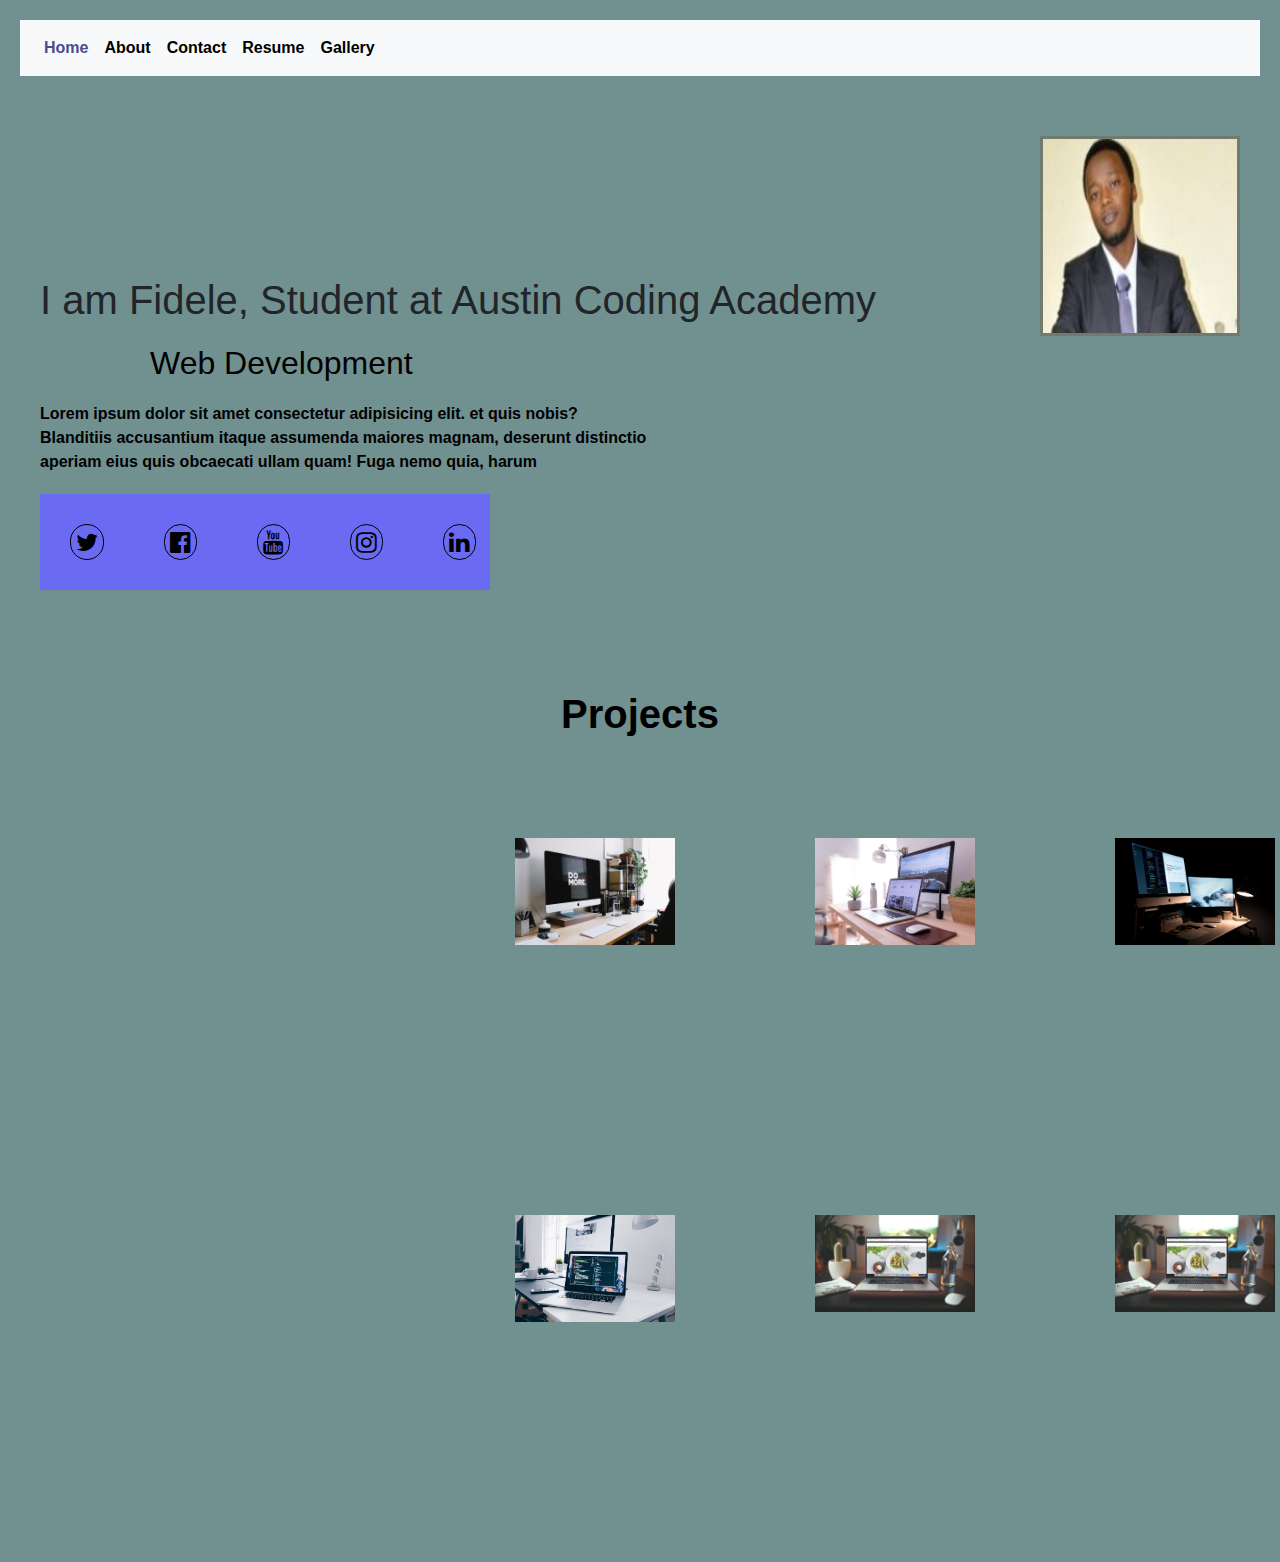
==== pages/index.html @ 89f5acda "commit my changes" ====
<!DOCTYPE html>
<html lang="en">
<head>
  <meta charset="UTF-8">
  <meta name="viewport" content="width=device-width, initial-scale=1.0">
  <meta http-equiv="X-UA-Compatible" content="ie=edge">
  <link rel="stylesheet" href="https://cdnjs.cloudflare.com/ajax/libs/font-awesome/4.7.0/css/font-awesome.min.css">
  <link rel="stylesheet" href="https://stackpath.bootstrapcdn.com/bootstrap/4.3.1/css/bootstrap.min.css" integrity="sha384-ggOyR0iXCbMQv3Xipma34MD+dH/1fQ784/j6cY/iJTQUOhcWr7x9JvoRxT2MZw1T" crossorigin="anonymous">
   <link rel="stylesheet" href="./landing.css">
  <title>My Portfolio</title>
</head>
<body>
  <nav class="navbar navbar-expand-lg navbar-light bg-light">
    <button class="navbar-toggler" type="button" data-toggle="collapse" data-target="#navbarNavAltMarkup" aria-controls="navbarNavAltMarkup" aria-expanded="false" aria-label="Toggle navigation">
      <span class="navbar-toggler-icon"></span>
    </button>
    <div class="collapse navbar-collapse" id="navbarNavAltMarkup">
      <div class="navbar-nav">
        <a class="nav-item nav-link active" href="./index.html"style="color:rgb(76, 76, 138);font-weight: bold;">Home <span class="sr-only">(current)</span></a>
        <a class="nav-item nav-link" href="./about.html" style="color:black; font-weight: bold;">About</a>
        <a class="nav-item nav-link" href="./contact.html"style="color:black; font-weight: bold;">Contact</a>
        <a class="nav-itme nav-link" href="./resume.html"style="color:black; font-weight: bold;">Resume</a>
        <a class="nav-itme nav-link" href="./gallery.html"style="color:black; font-weight: bold;">Gallery</a>
      </div>
    </div>
  </nav>






  <img src="./myProfilepic.png" style="width: 200px;margin-top: 60px;border:3px solid rgb(112, 122, 112);height: 200px;margin-right: 20px;float: right;">
  <h1>I am Fidele, Student at Austin Coding Academy</h1>
  <h2>Web Development</h2>
  <P>
    Lorem ipsum dolor sit amet consectetur adipisicing elit.  et quis nobis? <br>
    Blanditiis accusantium itaque assumenda maiores magnam, deserunt distinctio <br>
    aperiam eius quis obcaecati ullam quam! Fuga nemo quia, harum
  </P>
  
  <div class="socialmedia">
    <i class="fa fa-twitter" style="font-size:24px"></i> 
    <i class="fa fa-facebook-official"style="font-size:24px"></i>
    <i class="fa fa-youtube" style="font-size:24px" ></i> 
    <i class="fa fa-instagram"style="font-size:24px"></i>
    <i class="fa fa-linkedin" style="font-size:24px" ></i> 
  </div>
<header><h1>Projects</h1></header>
<section  class="main">
  <a href="">
     <div class="container">
       <img src="./picture/2.jpg" alt="" class="image" style="width: 200px">
       <div class="middle">
         <div class="text">My portofolio</div>
         <p style="font-size: 40px;border: 1px solid ;border-radius: 20px;width: 40px; float: right;margin-top: 30px;">&#8250</p >
       </div>
     </div> 
     </a>
     <a href="https://fidelis0788.github.io/ACA_web101_fidele_maniragaba/">
     <div class="container">
       <img src="./picture/4.jpg" alt="" class="image" style="width:200px">
       <div class="middle">
         <div class="text">Portofolio</div> 
           <p style="font-size: 40px;border: 1px solid ;border-radius: 20px;width: 40px; float: right;margin-top: 30px;">&#8250</p >
           </div>
       </div>
     
     </div>
     </a>
     <a href="https://fidelis0788.github.io/Nasa-contact-page-3/">
     <div class="container">
       <img src="./picture/6.jpg" alt="" class="image" style="width:200px">
       <div class="middle">
         <div class="text">Nasa Contact Page </div>
     <p style="font-size: 40px;border: 1px solid ;border-radius: 20px;width: 40px; float: right;margin-top: 30px;">&#8250</p >
         </div>
       </div>
     </div>
   </a>
   <a href="https://fidelis0788.github.io/hair-saloon-webside/">
     <div class="container">
       <img src="./picture/christopher-gower-m_HRfLhgABo-unsplash.jpg" alt="" class="image" style="width:200px">
       <div class="middle">
         <div class="text">hair Saloon website</div>
         <p style="font-size: 40px;border: 1px solid ;border-radius: 20px;width: 40px; float: right;margin-top: 30px;">&#8250</p >
       </div>
     </div>
     </a>
     <a href="https://fidelis0788.github.io/101-AnimatePractice/">
     <div class="container">
       <img src="./picture/igor-miske-JVSgcV8_vb4-unsplash.jpg" alt="" class="image" style="width:200px">
       <div class="middle">
         <div class="text">
          Animate</div>
          <p style="font-size: 40px;border: 1px solid ;border-radius: 20px;width: 40px; float: right;margin-top: 30px;">&#8250</p >
       </div>
     </div>
     </a>
     <a href="https://fidelis0788.github.io/calculator-app-101/">
         <div class="container">
           <img src="./picture/igor-miske-JVSgcV8_vb4-unsplash.jpg" alt="" class="image" style="width:200px">
           <div class="middle">
             <div class="text">
              Calculator app</div>
              <p style="font-size: 40px;border: 1px solid ;border-radius: 20px;width: 40px; float: right;margin-top: 30px;">&#8250</p >
           </div>
         </div>
         </a>
       </section>
       <script src="https://code.jquery.com/jquery-3.3.1.slim.min.js" integrity="sha384-q8i/X+965DzO0rT7abK41JStQIAqVgRVzpbzo5smXKp4YfRvH+8abtTE1Pi6jizo" crossorigin="anonymous"></script>
      <script src="https://cdnjs.cloudflare.com/ajax/libs/popper.js/1.14.7/umd/popper.min.js" integrity="sha384-UO2eT0CpHqdSJQ6hJty5KVphtPhzWj9WO1clHTMGa3JDZwrnQq4sF86dIHNDz0W1" crossorigin="anonymous"></script>
        <script src="https://stackpath.bootstrapcdn.com/bootstrap/4.3.1/js/bootstrap.min.js" integrity="sha384-JjSmVgyd0p3pXB1rRibZUAYoIIy6OrQ6VrjIEaFf/nJGzIxFDsf4x0xIM+B07jRM" crossorigin="anonymous"></script>
    </body>
 </body>
---- pages/landing.css ----
body{
    margin: 0;
    padding: 0;
    height: auto;
    background-size: cover; 
    background-repeat: no-repeat;
    background-position-x: initial;
    background-attachment: fixed;
    width: auto;
    background-color: rgb(113, 145, 145);
    padding: 20px;
}
 h2 {
 color:rgb(2, 0, 0); 
 margin-left: 130px; 
}
button{
   width: 40px;
   height: 40px;
}
.socialmedia{
    display: flex;
    background-color: rgb(106, 106, 243);
    flex-direction: row;
    width: 450px;
    margin: 20px;
    color: black
   
}

h1{
  margin: 20px;
  margin-top: 200px;
}
.socialmedia>i{
    border: 1px solid;
    border-radius: 40px;
    padding: 5px;
   
}

header>h1 {
margin: 20px; 
color: black;
font-weight: 700;
text-align: center;
margin-top: 100px;
}
div>i{
    margin: 30px;
}
p{
    margin:20px;
     color: black;
    font-weight: bold;
}
.image{
     text-align:center; 
     width: auto;
     margin-bottom: 150px; 

   
}
ul{
   list-style: none;
   display:grid;
   grid-template-columns: 100px 100px 100px 100px 100px;
    
}
li{
    display: flex; 
    align-content: center;
    height: 100px;
  
  
}
 
section{
    opacity: 1;
    display: grid;
    grid-template-columns: 300px 300px 300px;
    padding: 10px;
    transition: .5s ease;
    backface-visibility: hidden;
    margin: 10px;
    margin-left: 400px;
   

  }
  .container{
    display: flex;
    margin: 30px;  
  }
  section div img {
      margin: 20px;
      padding: 20px;
     
  }
  .middle {
    opacity: 0;
    position: relative;
    text-align: center; 
    background-color:rgb(60, 60, 114);
    border-radius: 25px;
    margin-left: -310px;
    height: 250px;
    margin-top: -30px;
   
  }
  .container:hover .image {
    opacity: 0.5;
  }
  
  .container:hover .middle {
    opacity: 3;
  }
   
   .text {
    font-family: 'Franklin Gothic Medium', 'Arial Narrow', Arial, sans-serif;
    font-size: 25px;
    padding: 5px 5px; 
    color:white;
    width: 300px; 
    text-align: center;
    margin-top: 80px;    
  }
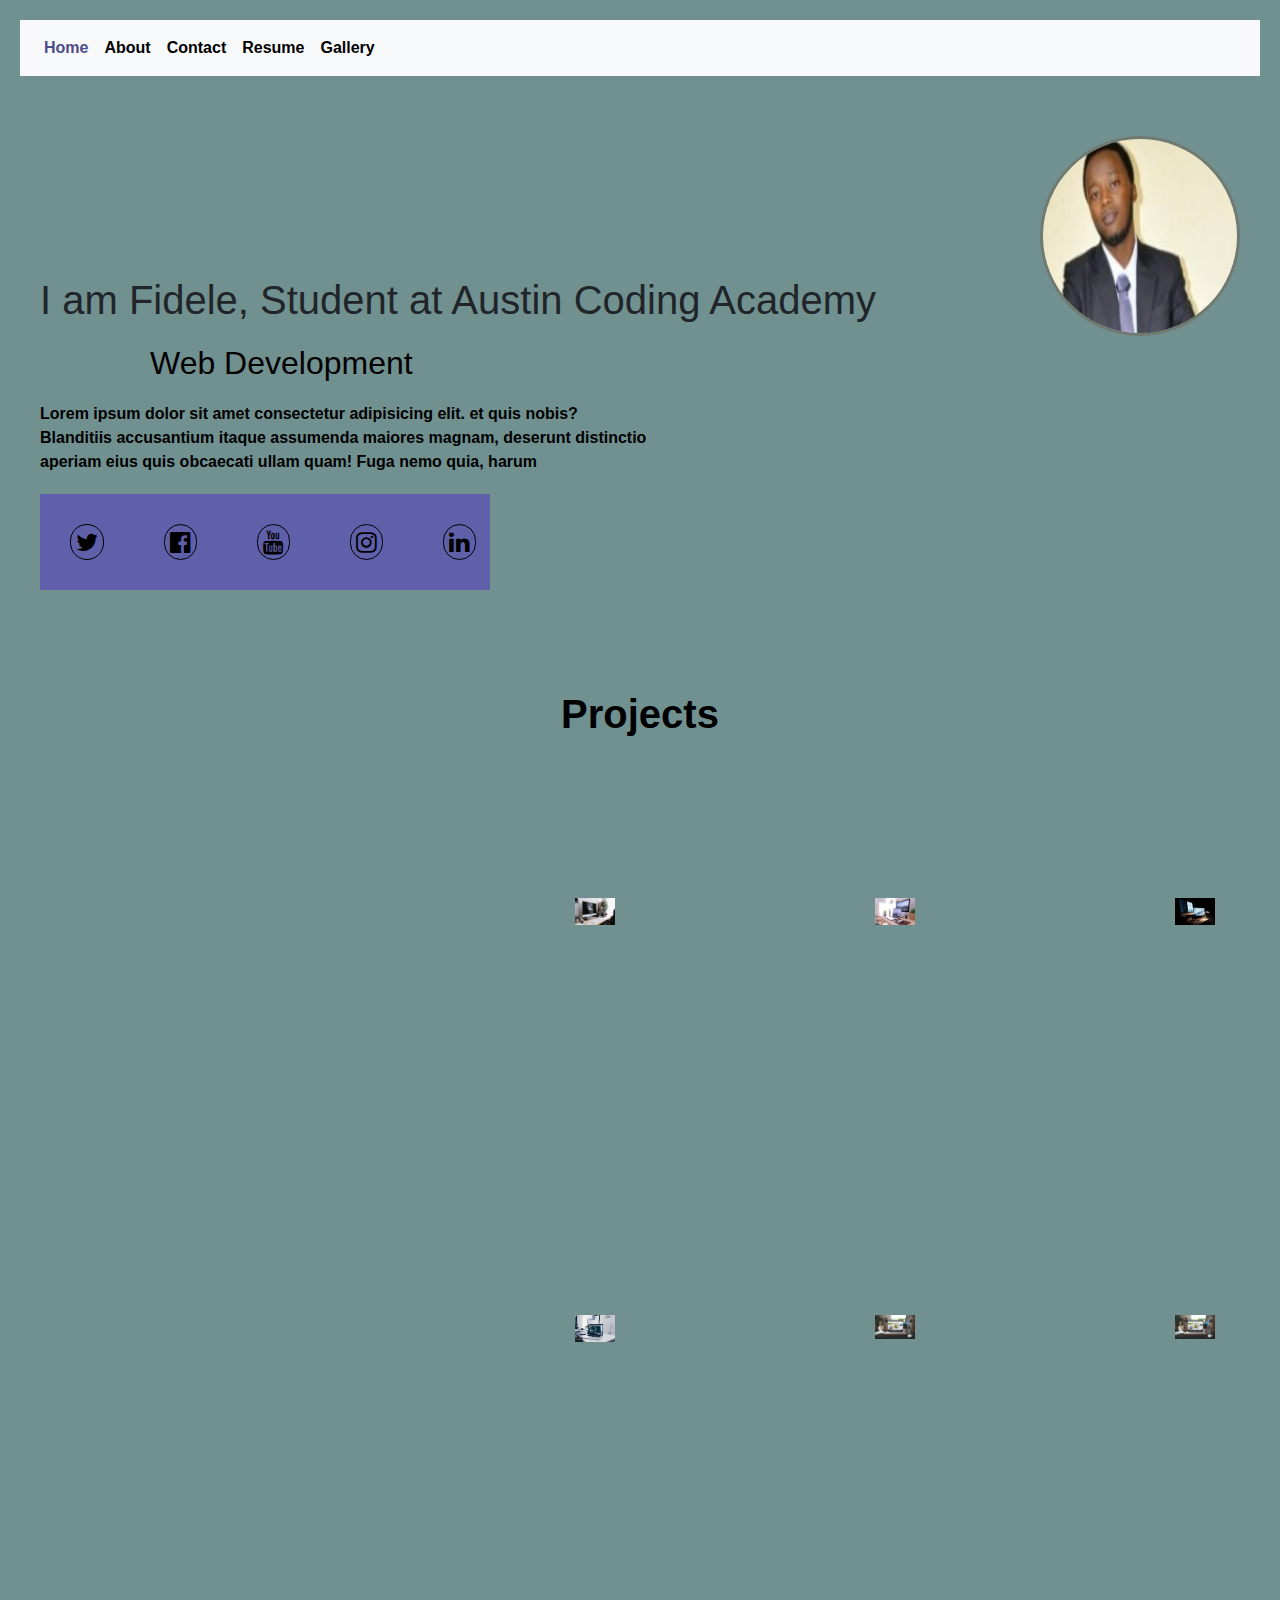
==== commit a37b9011: "commit my changes" ====
--- a/pages/index.html
+++ b/pages/index.html
@@ -30,7 +30,7 @@
 
 
 
-  <img src="./myProfilepic.png" style="width: 200px;margin-top: 60px;border:3px solid rgb(112, 122, 112);height: 200px;margin-right: 20px;float: right;">
+  <img src="./myProfilepic.png" style="width: 200px;margin-top: 60px;border-radius: 100px ;border:3px solid rgb(112, 122, 112);height: 200px;margin-right: 20px;float: right;">
   <h1>I am Fidele, Student at Austin Coding Academy</h1>
   <h2>Web Development</h2>
   <P>
--- a/pages/landing.css
+++ b/pages/landing.css
@@ -20,7 +20,7 @@
 }
 .socialmedia{
     display: flex;
-    background-color: rgb(106, 106, 243);
+    background-color: rgb(95, 95, 170);
     flex-direction: row;
     width: 450px;
     margin: 20px;
@@ -57,7 +57,8 @@
 .image{
      text-align:center; 
      width: auto;
-     margin-bottom: 150px; 
+     margin-bottom: 150px;
+     padding: 80px; 
 
    
 }
@@ -83,7 +84,7 @@
     transition: .5s ease;
     backface-visibility: hidden;
     margin: 10px;
-    margin-left: 400px;
+    margin-left: 400px; 
    
 
   }
@@ -126,4 +127,13 @@
   }
  
 
-  +  @media(max-width: 756px){
+    section{
+      display: block;
+      margin-left: none;
+    }
+    img{
+      width: auto;
+      height: auto;
+    }
+  }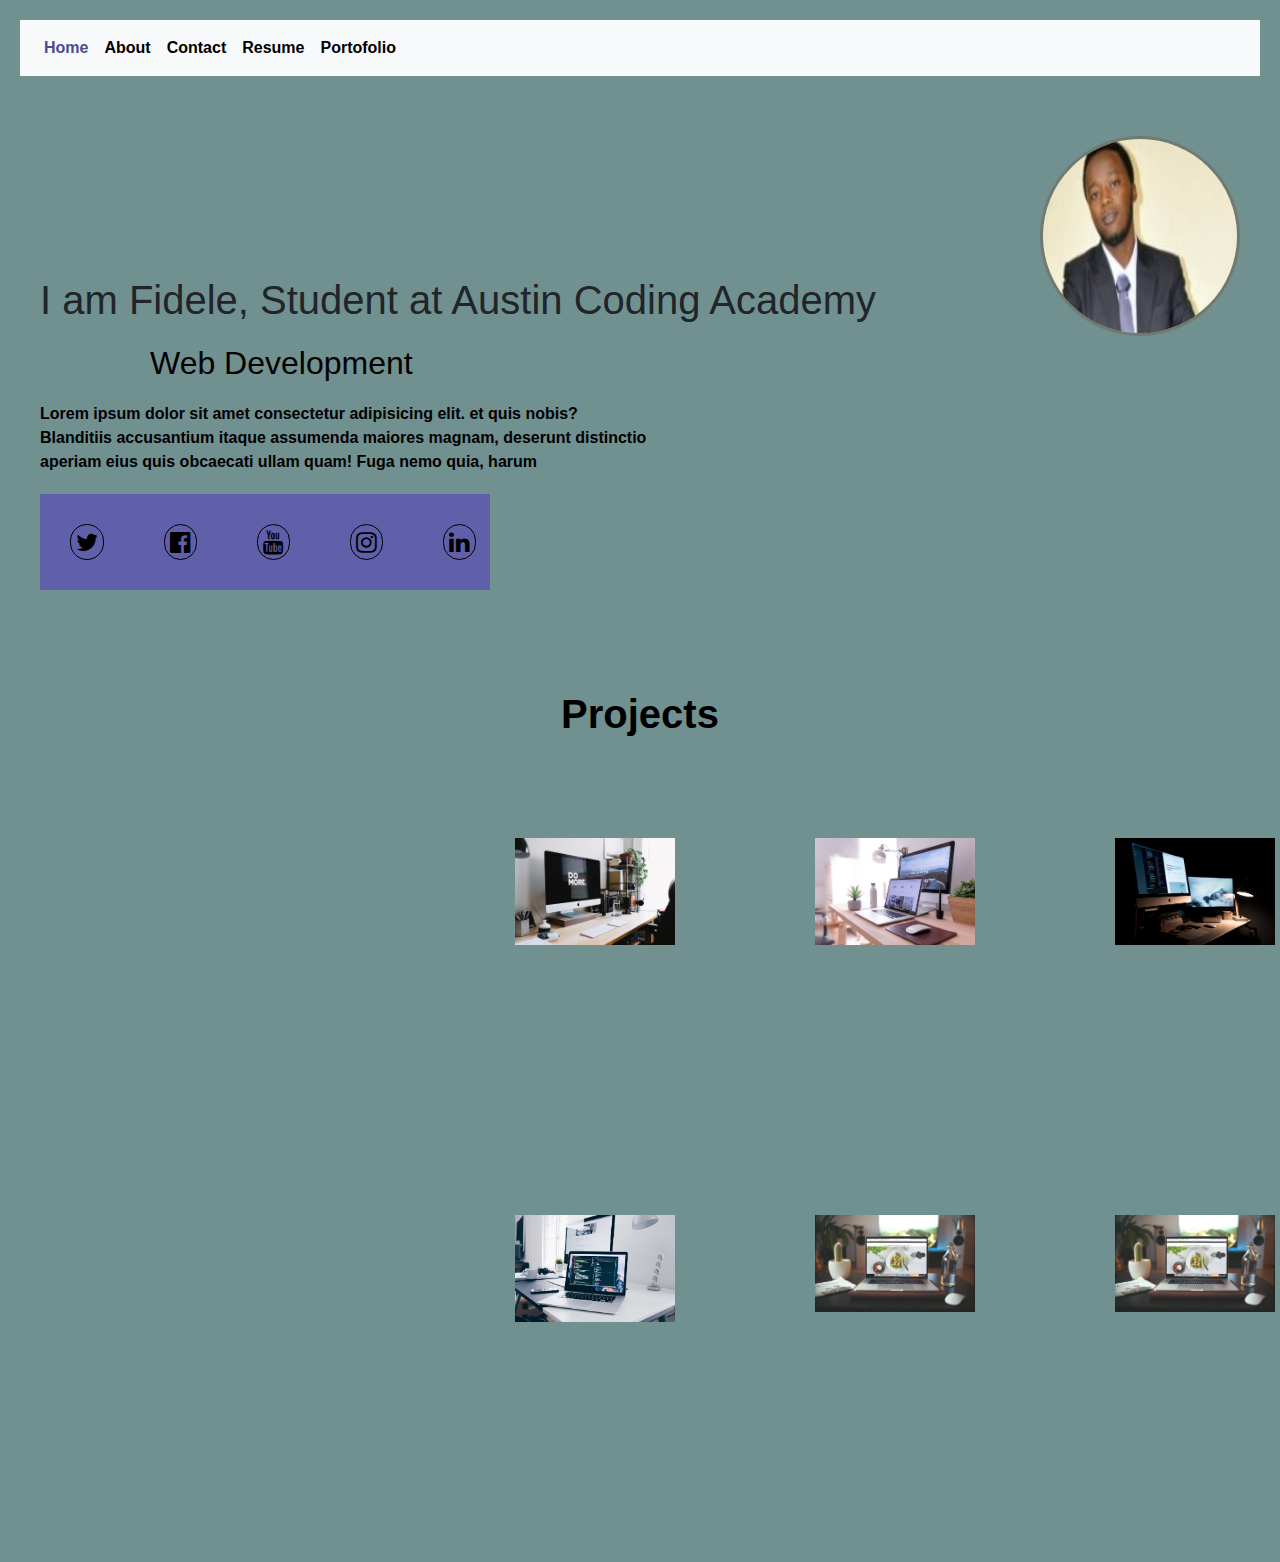
==== commit 65b23912: "commit my changes" ====
--- a/pages/index.html
+++ b/pages/index.html
@@ -20,7 +20,7 @@
         <a class="nav-item nav-link" href="./about.html" style="color:black; font-weight: bold;">About</a>
         <a class="nav-item nav-link" href="./contact.html"style="color:black; font-weight: bold;">Contact</a>
         <a class="nav-itme nav-link" href="./resume.html"style="color:black; font-weight: bold;">Resume</a>
-        <a class="nav-itme nav-link" href="./gallery.html"style="color:black; font-weight: bold;">Gallery</a>
+        <a class="nav-itme nav-link" href="./gallery.html"style="color:black; font-weight: bold;">Portofolio</a>
       </div>
     </div>
   </nav>
--- a/pages/landing.css
+++ b/pages/landing.css
@@ -55,10 +55,10 @@
     font-weight: bold;
 }
 .image{
-     text-align:center; 
-     width: auto;
-     margin-bottom: 150px;
-     padding: 80px; 
+  text-align:center; 
+  width: auto;
+  margin-bottom: 150px;
+     
 
    
 }
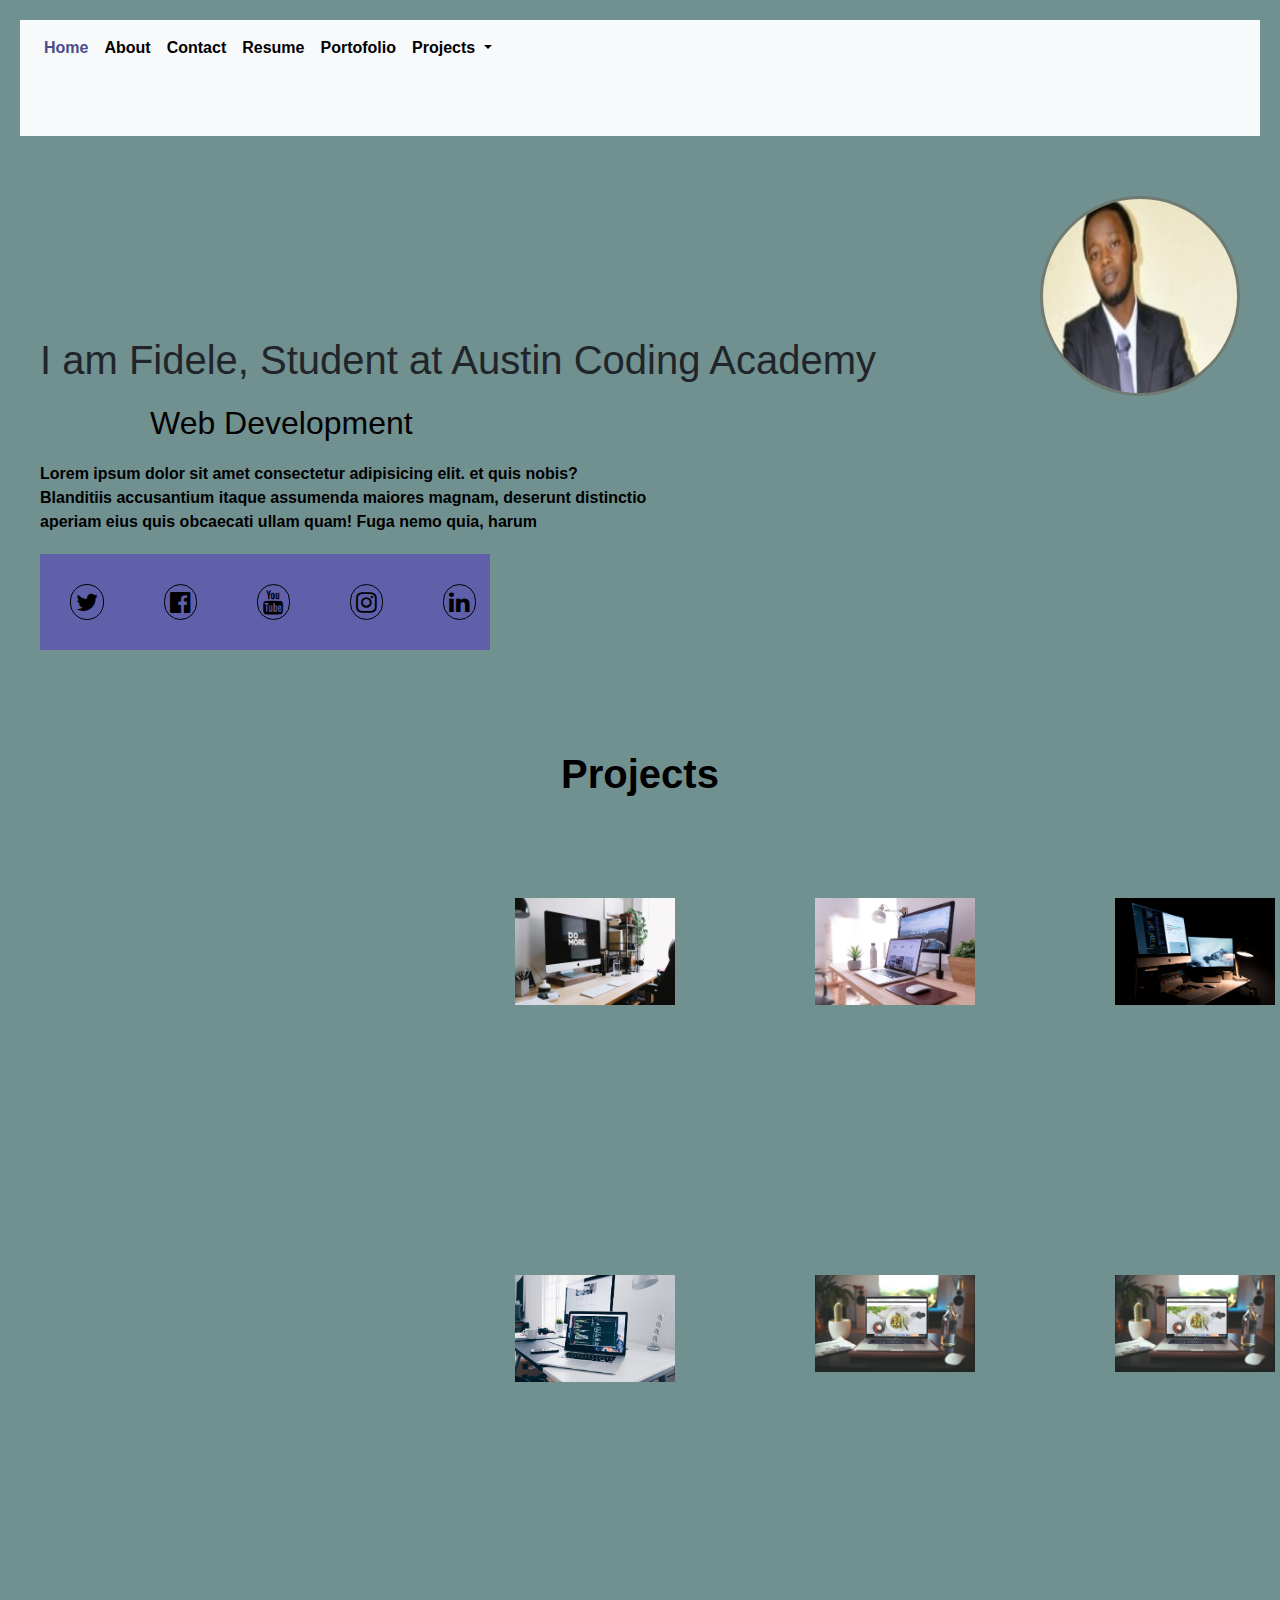
==== commit ddc7d9ea: "commit changes" ====
--- a/pages/index.html
+++ b/pages/index.html
@@ -21,15 +21,30 @@
         <a class="nav-item nav-link" href="./contact.html"style="color:black; font-weight: bold;">Contact</a>
         <a class="nav-itme nav-link" href="./resume.html"style="color:black; font-weight: bold;">Resume</a>
         <a class="nav-itme nav-link" href="./gallery.html"style="color:black; font-weight: bold;">Portofolio</a>
+        <li class="nav-item dropdown">
+          <a class="nav-link dropdown-toggle" href="#" id="navbarDropdownMenuLink" style="color:black; font-weight: bold;"role="button" data-toggle="dropdown" aria-haspopup="true" aria-expanded="false">
+           Projects
+          </a>
+          <div class="dropdown-menu" aria-labelledby="navbarDropdownMenuLink">
+            <a class="dropdown-item" href="https://fidelis0788.github.io/hair-saloon-webside/">Hair Saloon website</a>
+            <a class="dropdown-item" href="https://fidelis0788.github.io/calculator-app-101/">Calculator app</a>
+            <a class="dropdown-item" href="https://fidelis0788.github.io/ACA_web101_fidele_maniragaba/">My first webpage</a>
+          </div>
+        </li>
       </div>
     </div>
   </nav>
+  <!-- hidden -->
 
+  <div class="hidden">
+    <i class="fa fa-twitter"style="font-size:24px"></i> 
+    <i class="fa fa-facebook-official"style="font-size:24px"></i>
+    <i class="fa fa-youtube" style="font-size:24px" ></i> 
+    <i class="fa fa-instagram"style="font-size:24px"></i>
+    <i class="fa fa-linkedin" style="font-size:24px" ></i> 
+  </div>
 
-
-
-
-
+<!-- hidden -->
   <img src="./myProfilepic.png" style="width: 200px;margin-top: 60px;border-radius: 100px ;border:3px solid rgb(112, 122, 112);height: 200px;margin-right: 20px;float: right;">
   <h1>I am Fidele, Student at Austin Coding Academy</h1>
   <h2>Web Development</h2>
@@ -40,7 +55,7 @@
   </P>
   
   <div class="socialmedia">
-    <i class="fa fa-twitter" style="font-size:24px"></i> 
+    <i class="fa fa-twitter"style="font-size:24px"></i> 
     <i class="fa fa-facebook-official"style="font-size:24px"></i>
     <i class="fa fa-youtube" style="font-size:24px" ></i> 
     <i class="fa fa-instagram"style="font-size:24px"></i>
@@ -87,7 +102,7 @@
        </div>
      </div>
      </a>
-     <a href="https://fidelis0788.github.io/101-AnimatePractice/">
+     <a href="https://fidelis0788.github.io/calculator-app-101/">
      <div class="container">
        <img src="./picture/igor-miske-JVSgcV8_vb4-unsplash.jpg" alt="" class="image" style="width:200px">
        <div class="middle">
--- a/pages/landing.css
+++ b/pages/landing.css
@@ -125,15 +125,27 @@
     text-align: center;
     margin-top: 80px;    
   }
- 
+  .hidden{
+    display: none;
+  }
 
   @media(max-width: 756px){
     section{
       display: block;
-      margin-left: none;
+      margin-left: 0;
     }
     img{
       width: auto;
       height: auto;
     }
+    ul{
+      margin: 0;
+    }
+    .socialmedia{
+     display: none;
+    }
+    .hidden{
+      display: flex;
+      background-color: rgb(182, 182, 178);
+    }
   }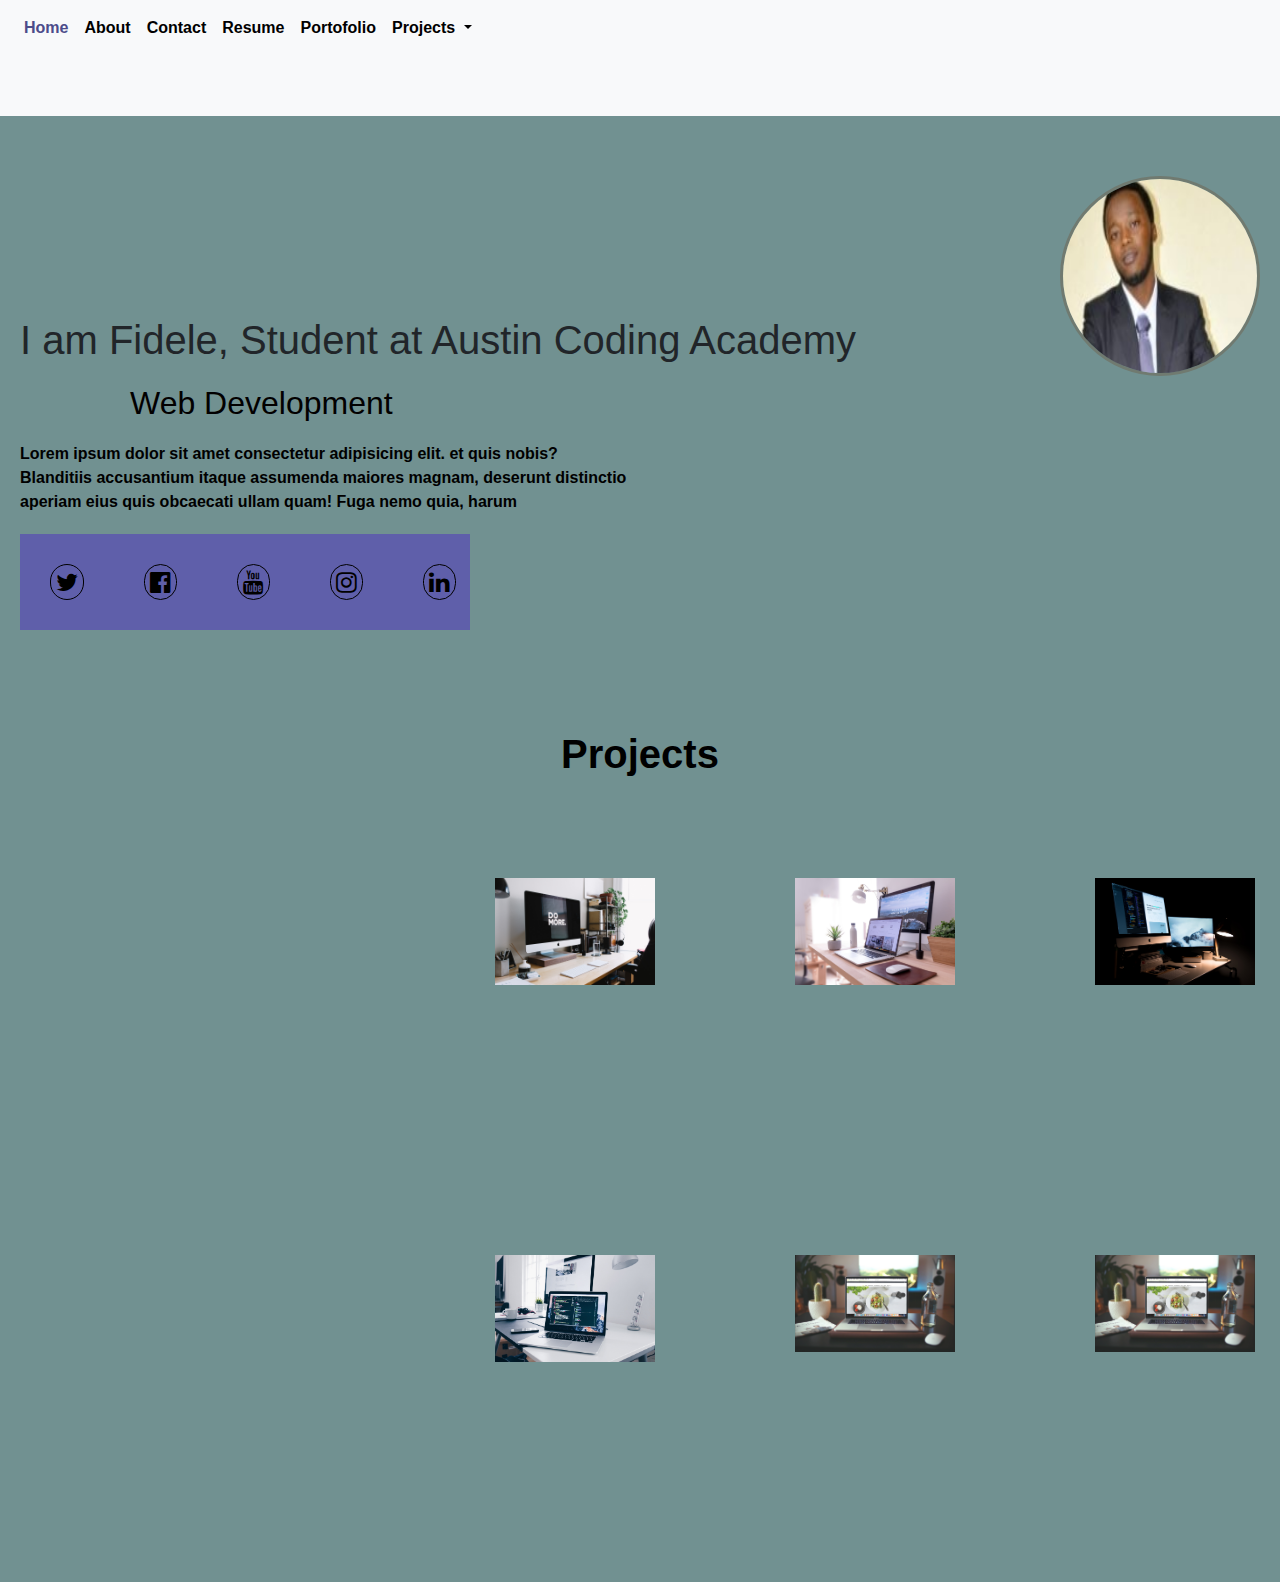
==== commit c88c5d37: "commit changes" ====
--- a/pages/index.html
+++ b/pages/index.html
@@ -88,7 +88,7 @@
        <img src="./picture/6.jpg" alt="" class="image" style="width:200px">
        <div class="middle">
          <div class="text">Nasa Contact Page </div>
-     <p style="font-size: 40px;border: 1px solid ;border-radius: 20px;width: 40px; float: right;margin-top: 30px;">&#8250</p >
+          <p style="font-size: 40px;border: 1px solid ;border-radius: 20px;width: 40px; float: right;margin-top: 30px;">&#8250</p >
          </div>
        </div>
      </div>
@@ -101,9 +101,9 @@
          <p style="font-size: 40px;border: 1px solid ;border-radius: 20px;width: 40px; float: right;margin-top: 30px;">&#8250</p >
        </div>
      </div>
-     </a>
+    </a>
      <a href="https://fidelis0788.github.io/calculator-app-101/">
-     <div class="container">
+      <div class="container">
        <img src="./picture/igor-miske-JVSgcV8_vb4-unsplash.jpg" alt="" class="image" style="width:200px">
        <div class="middle">
          <div class="text">
@@ -126,5 +126,5 @@
        <script src="https://code.jquery.com/jquery-3.3.1.slim.min.js" integrity="sha384-q8i/X+965DzO0rT7abK41JStQIAqVgRVzpbzo5smXKp4YfRvH+8abtTE1Pi6jizo" crossorigin="anonymous"></script>
       <script src="https://cdnjs.cloudflare.com/ajax/libs/popper.js/1.14.7/umd/popper.min.js" integrity="sha384-UO2eT0CpHqdSJQ6hJty5KVphtPhzWj9WO1clHTMGa3JDZwrnQq4sF86dIHNDz0W1" crossorigin="anonymous"></script>
         <script src="https://stackpath.bootstrapcdn.com/bootstrap/4.3.1/js/bootstrap.min.js" integrity="sha384-JjSmVgyd0p3pXB1rRibZUAYoIIy6OrQ6VrjIEaFf/nJGzIxFDsf4x0xIM+B07jRM" crossorigin="anonymous"></script>
-    </body>
+     
  </body>--- a/pages/landing.css
+++ b/pages/landing.css
@@ -1,14 +1,14 @@
 body{
-    margin: 0;
-    padding: 0;
-    height: auto;
-    background-size: cover; 
-    background-repeat: no-repeat;
-    background-position-x: initial;
-    background-attachment: fixed;
-    width: auto;
+    background-position-x: initial; 
     background-color: rgb(113, 145, 145);
-    padding: 20px;
+    height: 100%;
+    width: 100%;
+    background-size: cover;
+    background-position: center;
+    transition: all 0.5s ease;
+}
+body:hover{
+  transform: scale(0.9);
 }
  h2 {
  color:rgb(2, 0, 0); 
@@ -81,11 +81,10 @@
     display: grid;
     grid-template-columns: 300px 300px 300px;
     padding: 10px;
-    transition: .5s ease;
     backface-visibility: hidden;
     margin: 10px;
     margin-left: 400px; 
-   
+    background-attachment: fixed; 
 
   }
   .container{
@@ -115,6 +114,7 @@
   .container:hover .middle {
     opacity: 3;
   }
+   
    
    .text {
     font-family: 'Franklin Gothic Medium', 'Arial Narrow', Arial, sans-serif;
@@ -147,5 +147,13 @@
     .hidden{
       display: flex;
       background-color: rgb(182, 182, 178);
+     
+     
+    }
+    .hidden>i{
+      display: flex;
+      margin: 10px;
+      padding: 10px;
+      text-align: center;
     }
   }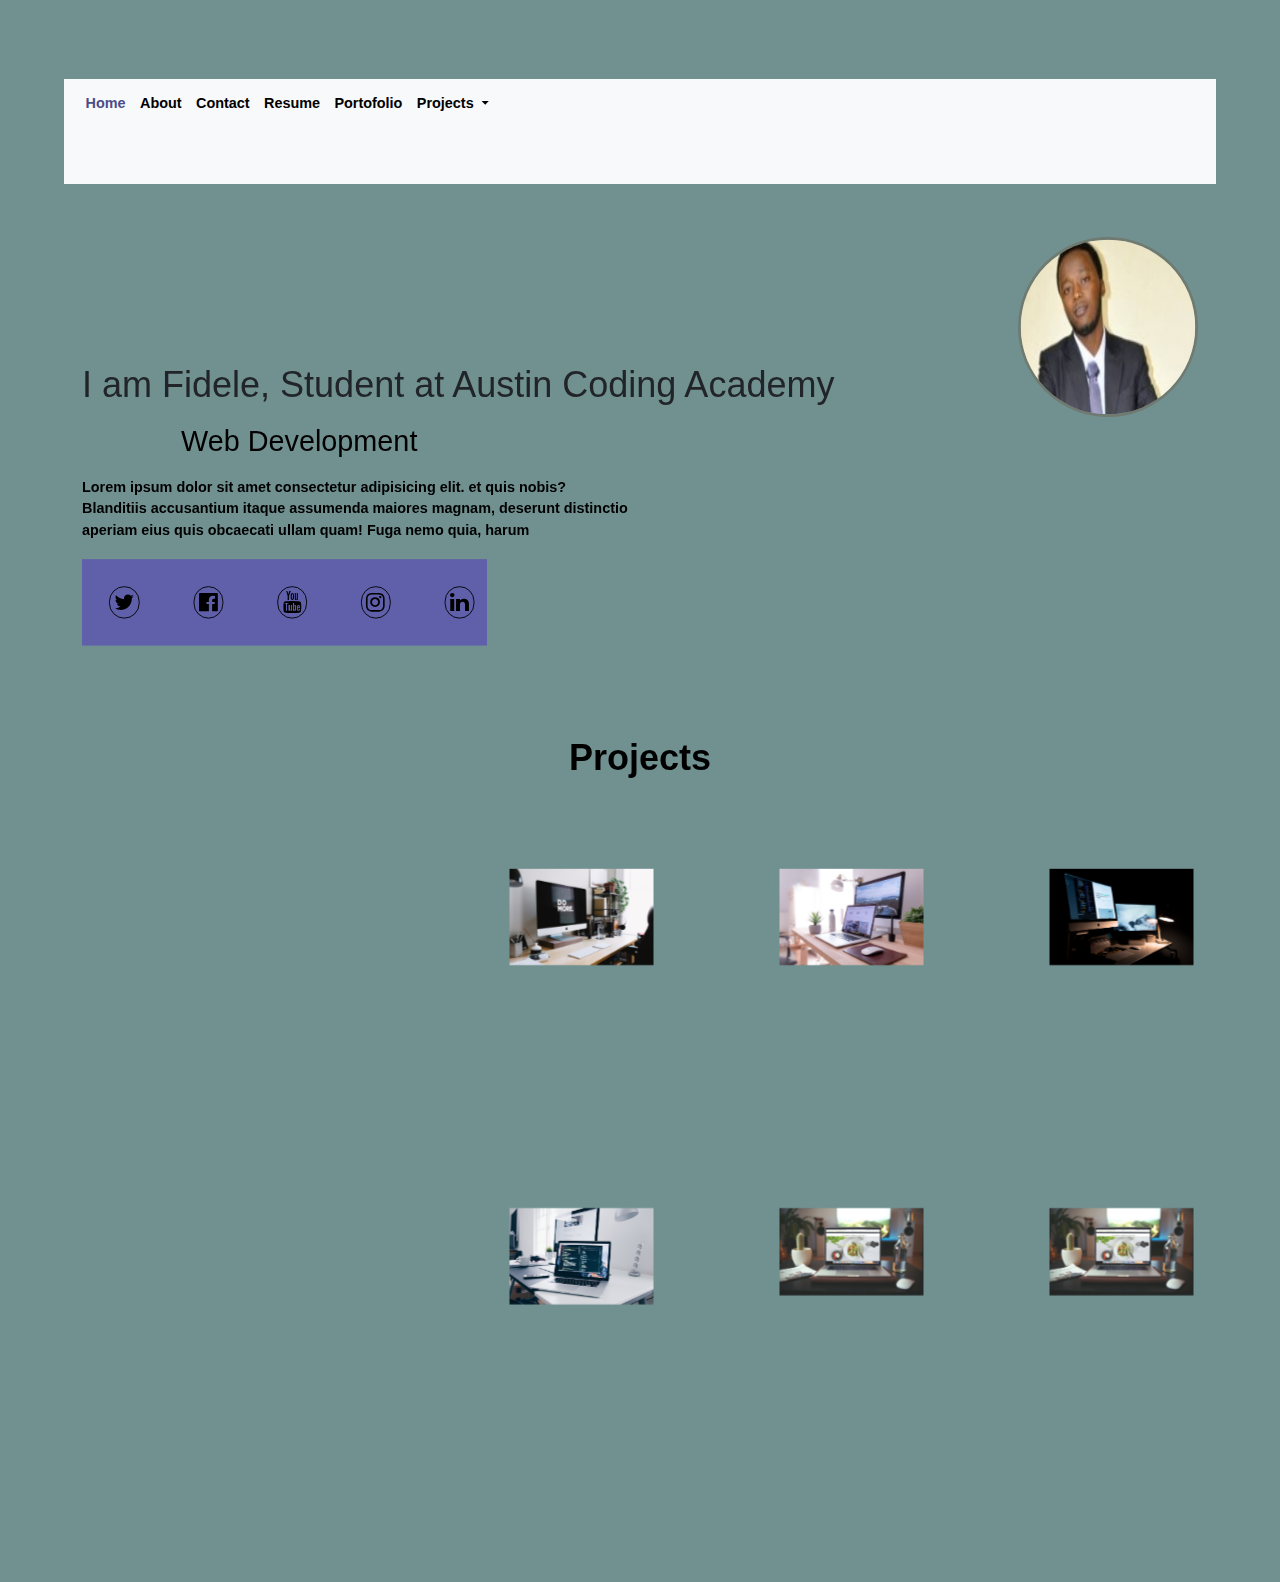
==== commit c488dddd: "commit changes" ====
--- a/pages/index.html
+++ b/pages/index.html
@@ -63,11 +63,11 @@
   </div>
 <header><h1>Projects</h1></header>
 <section  class="main">
-  <a href="">
+  <a href="https://fidelis0788.github.io/ACA_web101_fidele_maniragaba/">
      <div class="container">
        <img src="./picture/2.jpg" alt="" class="image" style="width: 200px">
        <div class="middle">
-         <div class="text">My portofolio</div>
+         <div class="text">My first website</div>
          <p style="font-size: 40px;border: 1px solid ;border-radius: 20px;width: 40px; float: right;margin-top: 30px;">&#8250</p >
        </div>
      </div> 
@@ -76,7 +76,7 @@
      <div class="container">
        <img src="./picture/4.jpg" alt="" class="image" style="width:200px">
        <div class="middle">
-         <div class="text">Portofolio</div> 
+         <div class="text">My first Portofolio</div> 
            <p style="font-size: 40px;border: 1px solid ;border-radius: 20px;width: 40px; float: right;margin-top: 30px;">&#8250</p >
            </div>
        </div>
@@ -97,17 +97,16 @@
      <div class="container">
        <img src="./picture/christopher-gower-m_HRfLhgABo-unsplash.jpg" alt="" class="image" style="width:200px">
        <div class="middle">
-         <div class="text">hair Saloon website</div>
+         <div class="text">Hair Saloon website</div>
          <p style="font-size: 40px;border: 1px solid ;border-radius: 20px;width: 40px; float: right;margin-top: 30px;">&#8250</p >
        </div>
      </div>
     </a>
-     <a href="https://fidelis0788.github.io/calculator-app-101/">
+     <a href="https://fidelis0788.github.io/101-AnimatePractice/">
       <div class="container">
        <img src="./picture/igor-miske-JVSgcV8_vb4-unsplash.jpg" alt="" class="image" style="width:200px">
        <div class="middle">
-         <div class="text">
-          Animate</div>
+         <div class="text"> Animated Resume</div>
           <p style="font-size: 40px;border: 1px solid ;border-radius: 20px;width: 40px; float: right;margin-top: 30px;">&#8250</p >
        </div>
      </div>
--- a/pages/landing.css
+++ b/pages/landing.css
@@ -24,8 +24,8 @@
     flex-direction: row;
     width: 450px;
     margin: 20px;
-    color: black
-   
+    color: black; 
+    
 }
 
 h1{
